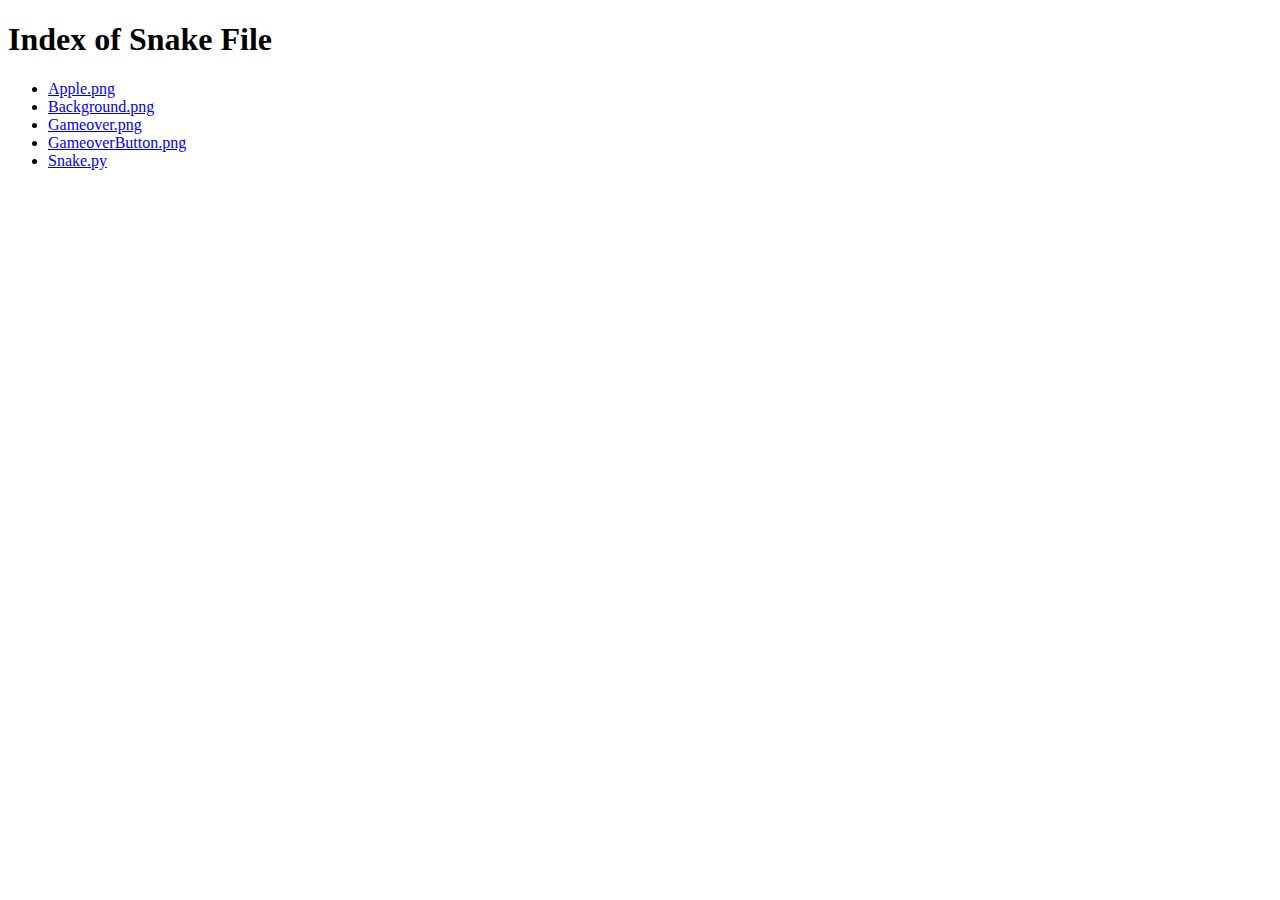
==== SnakeFile/index.html @ bfdacfca "" ====
<!DOCTYPE html>
<html lang="en">
<head>
    <meta charset="UTF-8">
    <meta http-equiv="X-UA-Compatible" content="IE=edge">
    <meta name="viewport" content="width=device-width, initial-scale=1.0">
    <title>Index de Snake Files</title>
</head>
<body>
    <h1>Index of Snake File</h1>
    <ul>
        <li><a href="https://bordierkervran-g.github.io/SNT--Devoir/SnakeFile/Apple.png" target="_blank"">Apple.png</a></li>
        <li><a href="https://bordierkervran-g.github.io/SNT--Devoir/SnakeFile/Background.png" target="_blank"">Background.png</a></li>
        <li><a href="https://bordierkervran-g.github.io/SNT--Devoir/SnakeFile/Gameover.png" target="_blank"">Gameover.png</a></li>
        <li><a href="https://bordierkervran-g.github.io/SNT--Devoir/SnakeFile/GameOverButton.png" target="_blank"">GameoverButton.png</a></li>
        <li><a href="https://bordierkervran-g.github.io/SNT--Devoir/SnakeFile/Snake.py" target="_blank"">Snake.py</a></li>
    </ul>
</body>
</html>
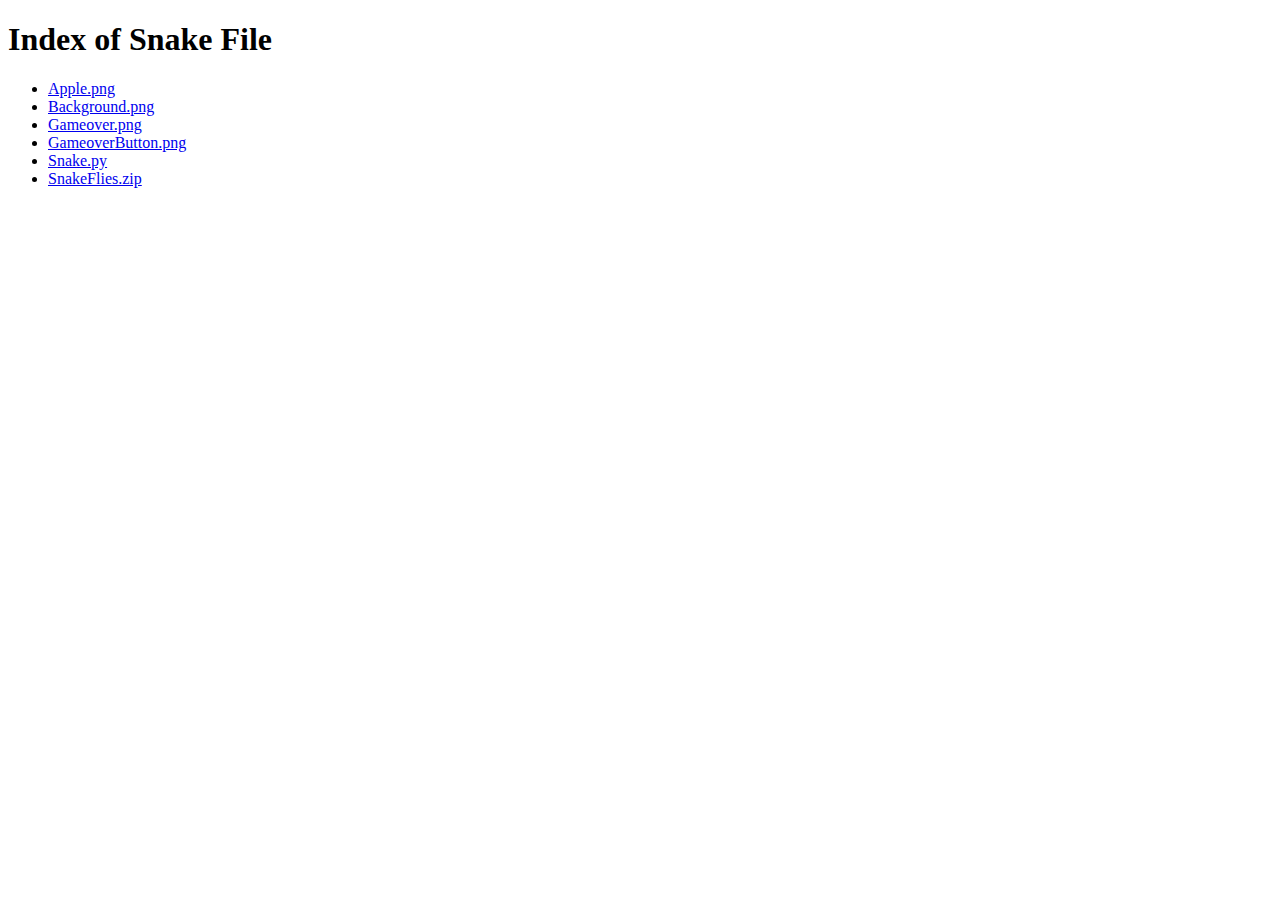
==== commit 0f5b483e: "" ====
--- a/SnakeFile/index.html
+++ b/SnakeFile/index.html
@@ -12,8 +12,9 @@
         <li><a href="https://bordierkervran-g.github.io/SNT--Devoir/SnakeFile/Apple.png" target="_blank"">Apple.png</a></li>
         <li><a href="https://bordierkervran-g.github.io/SNT--Devoir/SnakeFile/Background.png" target="_blank"">Background.png</a></li>
         <li><a href="https://bordierkervran-g.github.io/SNT--Devoir/SnakeFile/Gameover.png" target="_blank"">Gameover.png</a></li>
-        <li><a href="https://bordierkervran-g.github.io/SNT--Devoir/SnakeFile/GameOverButton.png" target="_blank"">GameoverButton.png</a></li>
+        <li><a href="https://bordierkervran-g.github.io/SNT--Devoir/SnakeFile/GameoverButton.png" target="_blank"">GameoverButton.png</a></li>
         <li><a href="https://bordierkervran-g.github.io/SNT--Devoir/SnakeFile/Snake.py" target="_blank"">Snake.py</a></li>
+        <li><a href="https://bordierkervran-g.github.io/SNT--Devoir/SnakeFile/SnakeFlies.zip" target="_blank"">SnakeFlies.zip</a></li>
     </ul>
 </body>
 </html>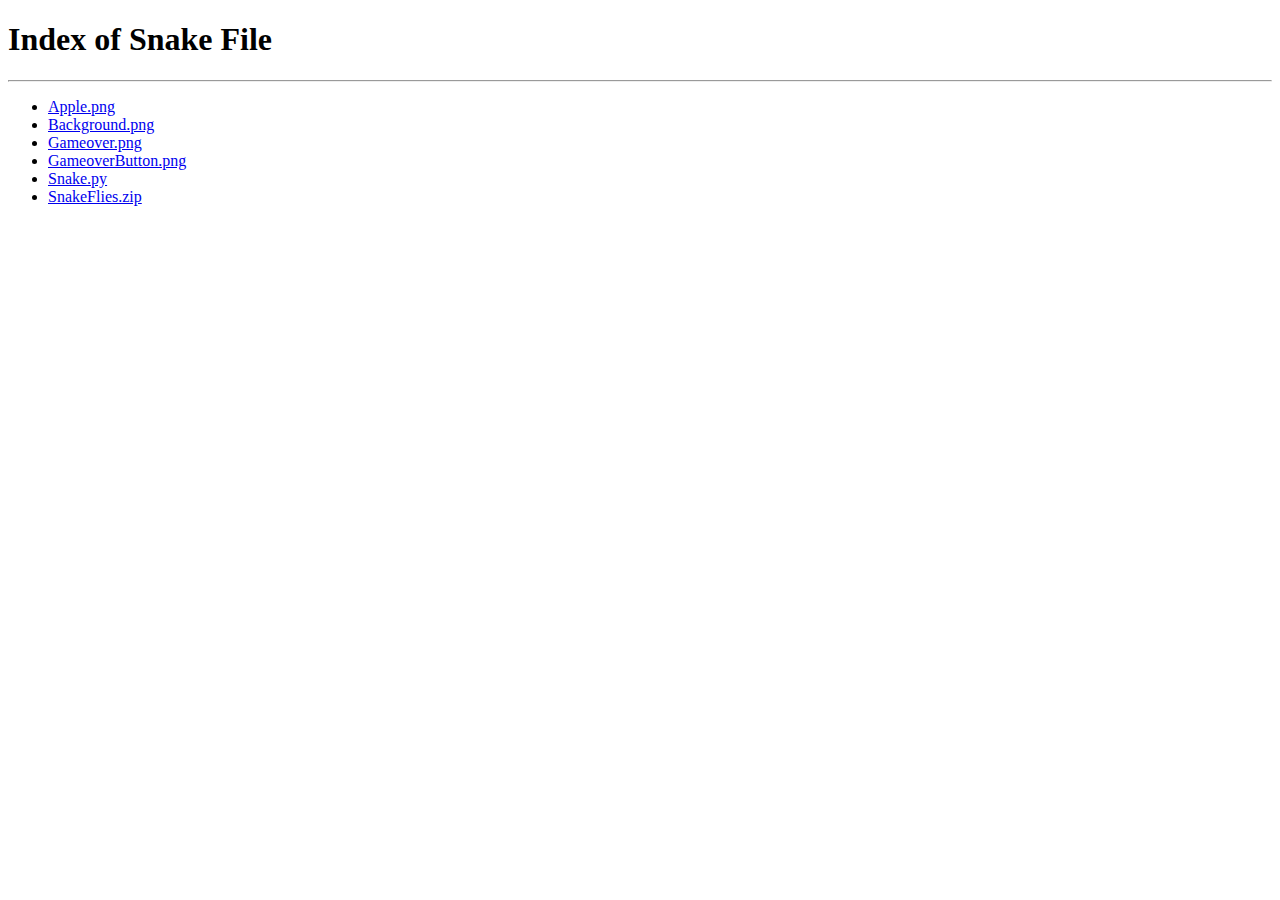
==== commit 9aa34522: "" ====
--- a/SnakeFile/index.html
+++ b/SnakeFile/index.html
@@ -8,6 +8,7 @@
 </head>
 <body>
     <h1>Index of Snake File</h1>
+    <hr>
     <ul>
         <li><a href="https://bordierkervran-g.github.io/SNT--Devoir/SnakeFile/Apple.png" target="_blank"">Apple.png</a></li>
         <li><a href="https://bordierkervran-g.github.io/SNT--Devoir/SnakeFile/Background.png" target="_blank"">Background.png</a></li>
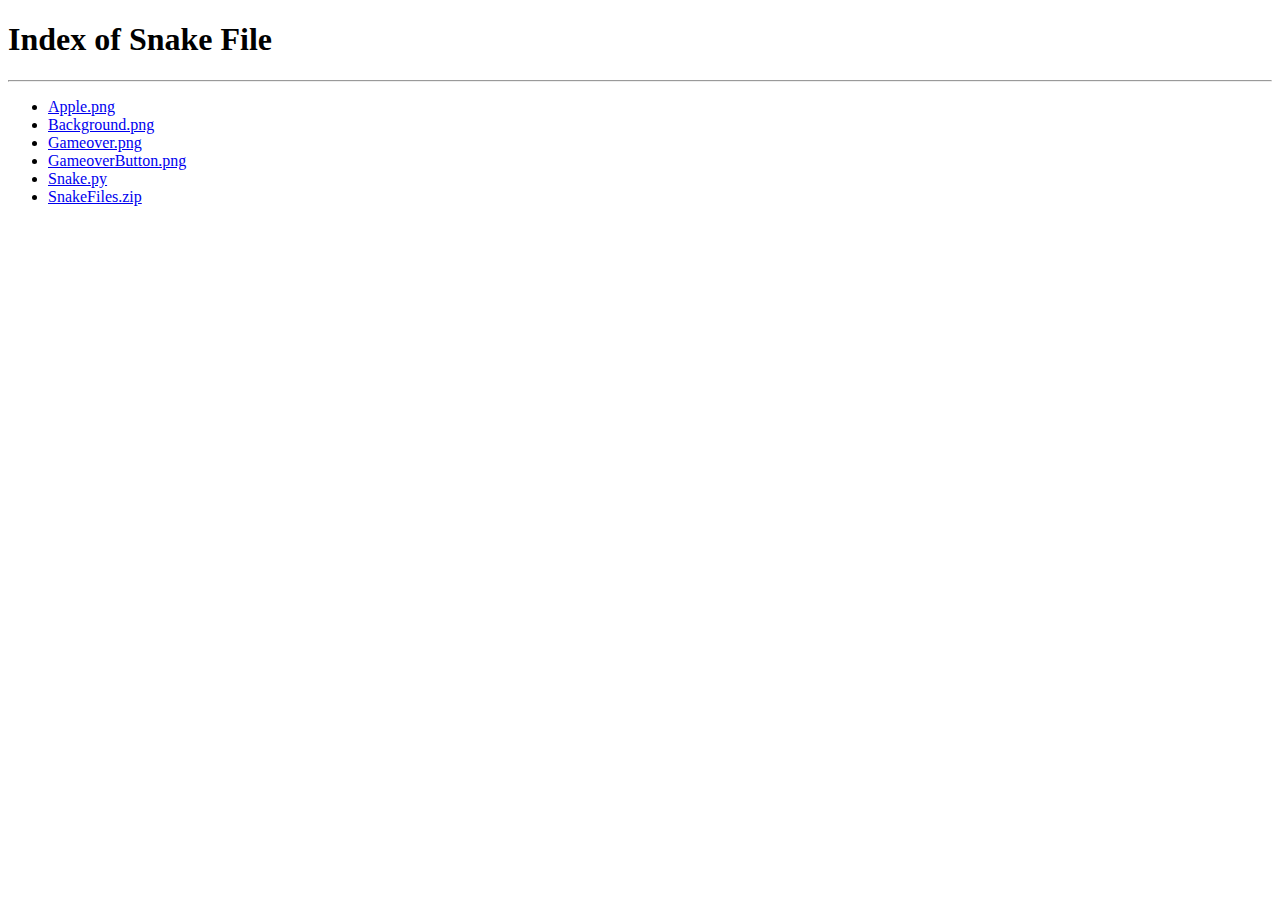
==== commit d41e0472: "Update index.html" ====
--- a/SnakeFile/index.html
+++ b/SnakeFile/index.html
@@ -15,7 +15,7 @@
         <li><a href="https://bordierkervran-g.github.io/SNT--Devoir/SnakeFile/Gameover.png" target="_blank"">Gameover.png</a></li>
         <li><a href="https://bordierkervran-g.github.io/SNT--Devoir/SnakeFile/GameoverButton.png" target="_blank"">GameoverButton.png</a></li>
         <li><a href="https://bordierkervran-g.github.io/SNT--Devoir/SnakeFile/Snake.py" target="_blank"">Snake.py</a></li>
-        <li><a href="https://bordierkervran-g.github.io/SNT--Devoir/SnakeFile/SnakeFlies.zip" target="_blank"">SnakeFlies.zip</a></li>
+        <li><a href="https://bordierkervran-g.github.io/SNT--Devoir/SnakeFile/SnakeFiles.zip" target="_blank"">SnakeFiles.zip</a></li>
     </ul>
 </body>
-</html>+</html>
